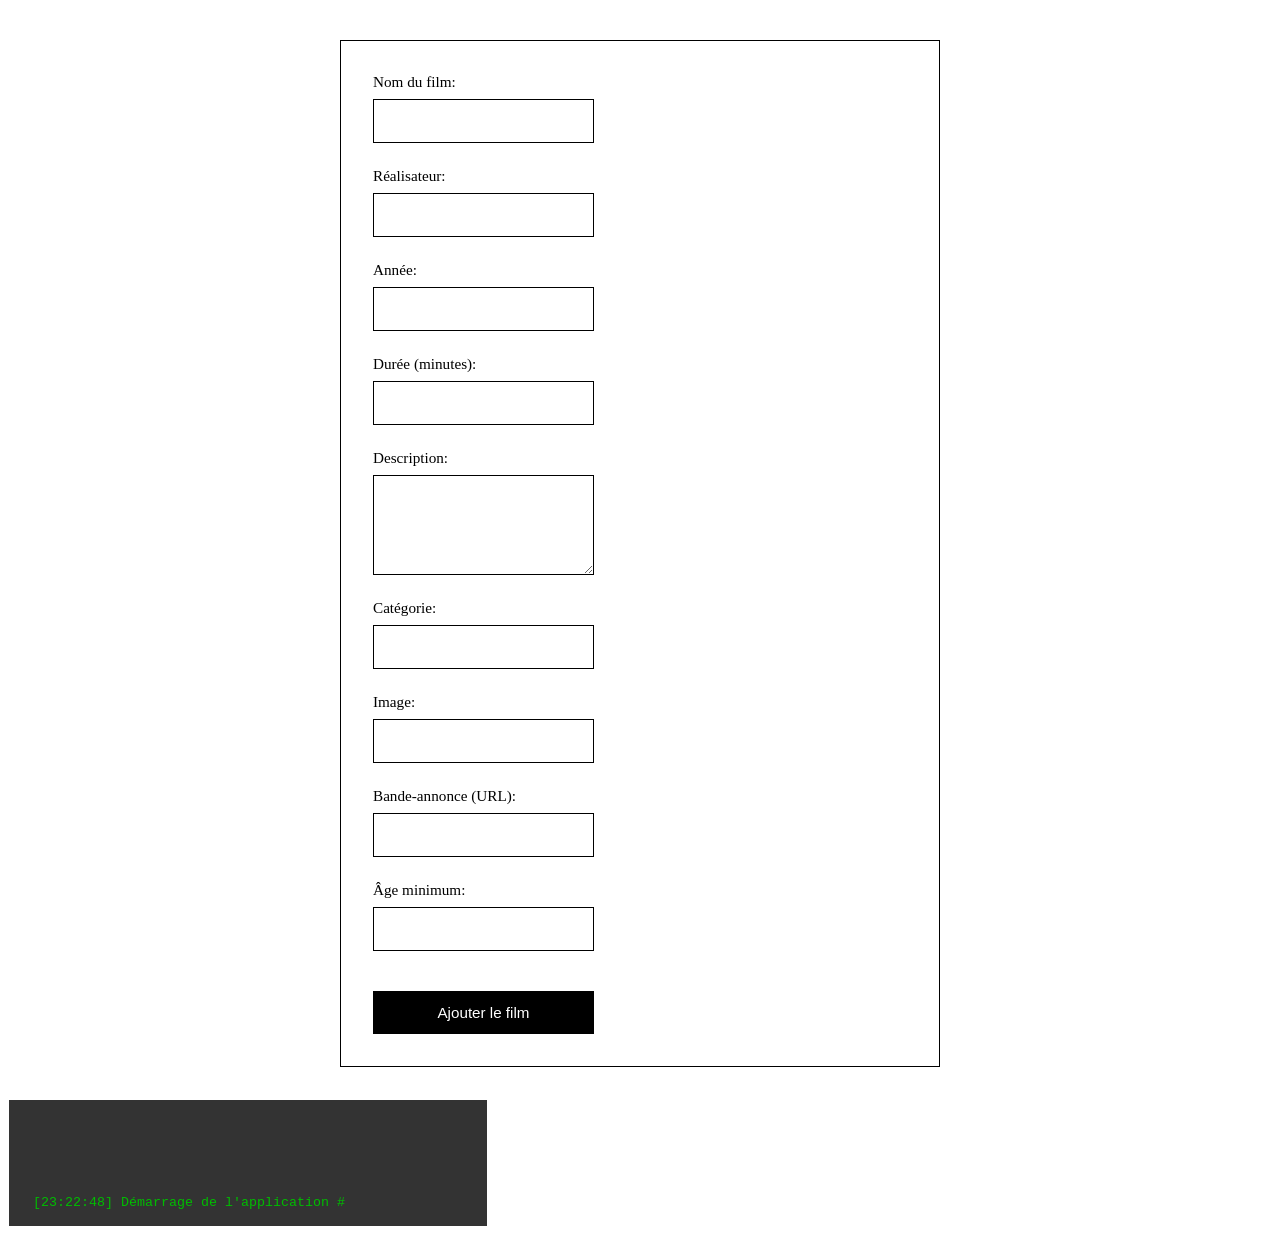
==== admin/index.html @ c8a40ef7 "Itération 2 - IA" ====
<!doctype html>
<html lang="fr">
  <head>
    <title>SAE2.03 ADMIN</title>
    <meta charset="UTF-8" />
    <meta name="viewport" content="width=device-width, initial-scale=1.0" />
    <link rel="stylesheet" href="./css/base.css" />
    <link
      rel="icon"
      type="image/x-icon"
      href="../server/images/admin icon.png"
    />
  </head>
  <body>
    <section id="form"></section>
    <section id="log"></section>

    <script type="module">
      import { Log } from "./component/Log/script.js";
      import { Form } from "./component/Form/script.js";

      window.C = {};

      C.start = function () {
        V.renderForm();
        V.renderLog("Démarrage de l'application");
      };

      window.V = {};

      V.renderForm = function () {
        let content = document.querySelector("#form");
        content.innerHTML = Form.format();
        Form.init();
      };

      V.renderLog = function (txt) {
        let content = document.querySelector("#log");
        content.innerHTML = Log.format(txt);
      };

      C.start();
    </script>
  </body>
</html>
---- admin/css/base.css ----
@layer reset, variables, components, utilities;

@import "./reset.css" layer(reset);
@import "./variables.css" layer(variables);
@import "./utilities.css" layer(utilities);

@import "../component/Log/style.css" layer(components);
@import "../component/Form/style.css" layer(components);
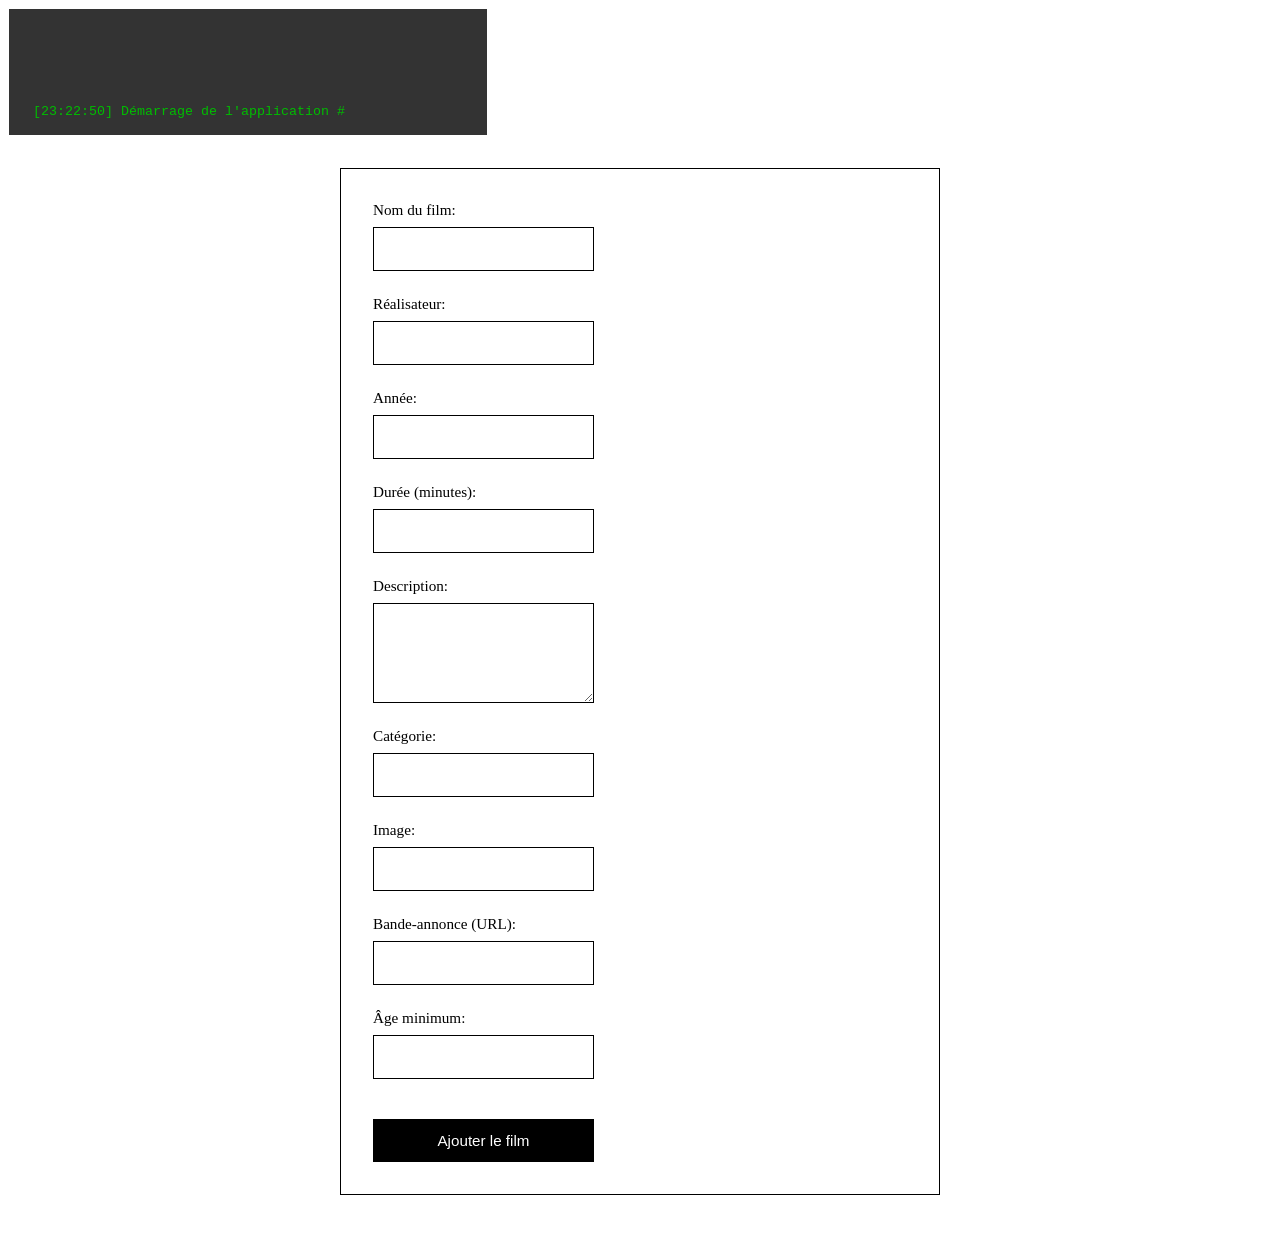
==== commit 4ac9f7cc: "Itération 2 presque finie" ====
--- a/admin/index.html
+++ b/admin/index.html
@@ -12,8 +12,8 @@
     />
   </head>
   <body>
+    <section id="log"></section>
     <section id="form"></section>
-    <section id="log"></section>
 
     <script type="module">
       import { Log } from "./component/Log/script.js";
@@ -22,23 +22,22 @@
       window.C = {};
 
       C.start = function () {
+        V.renderLog("Démarrage de l'application");
         V.renderForm();
-        V.renderLog("Démarrage de l'application");
       };
 
       window.V = {};
-
-      V.renderForm = function () {
-        let content = document.querySelector("#form");
-        content.innerHTML = Form.format();
-        Form.init();
-      };
 
       V.renderLog = function (txt) {
         let content = document.querySelector("#log");
         content.innerHTML = Log.format(txt);
       };
 
+      V.renderForm = function () {
+        let content = document.querySelector("#form");
+        content.innerHTML = Form.format();
+      };
+
       C.start();
     </script>
   </body>
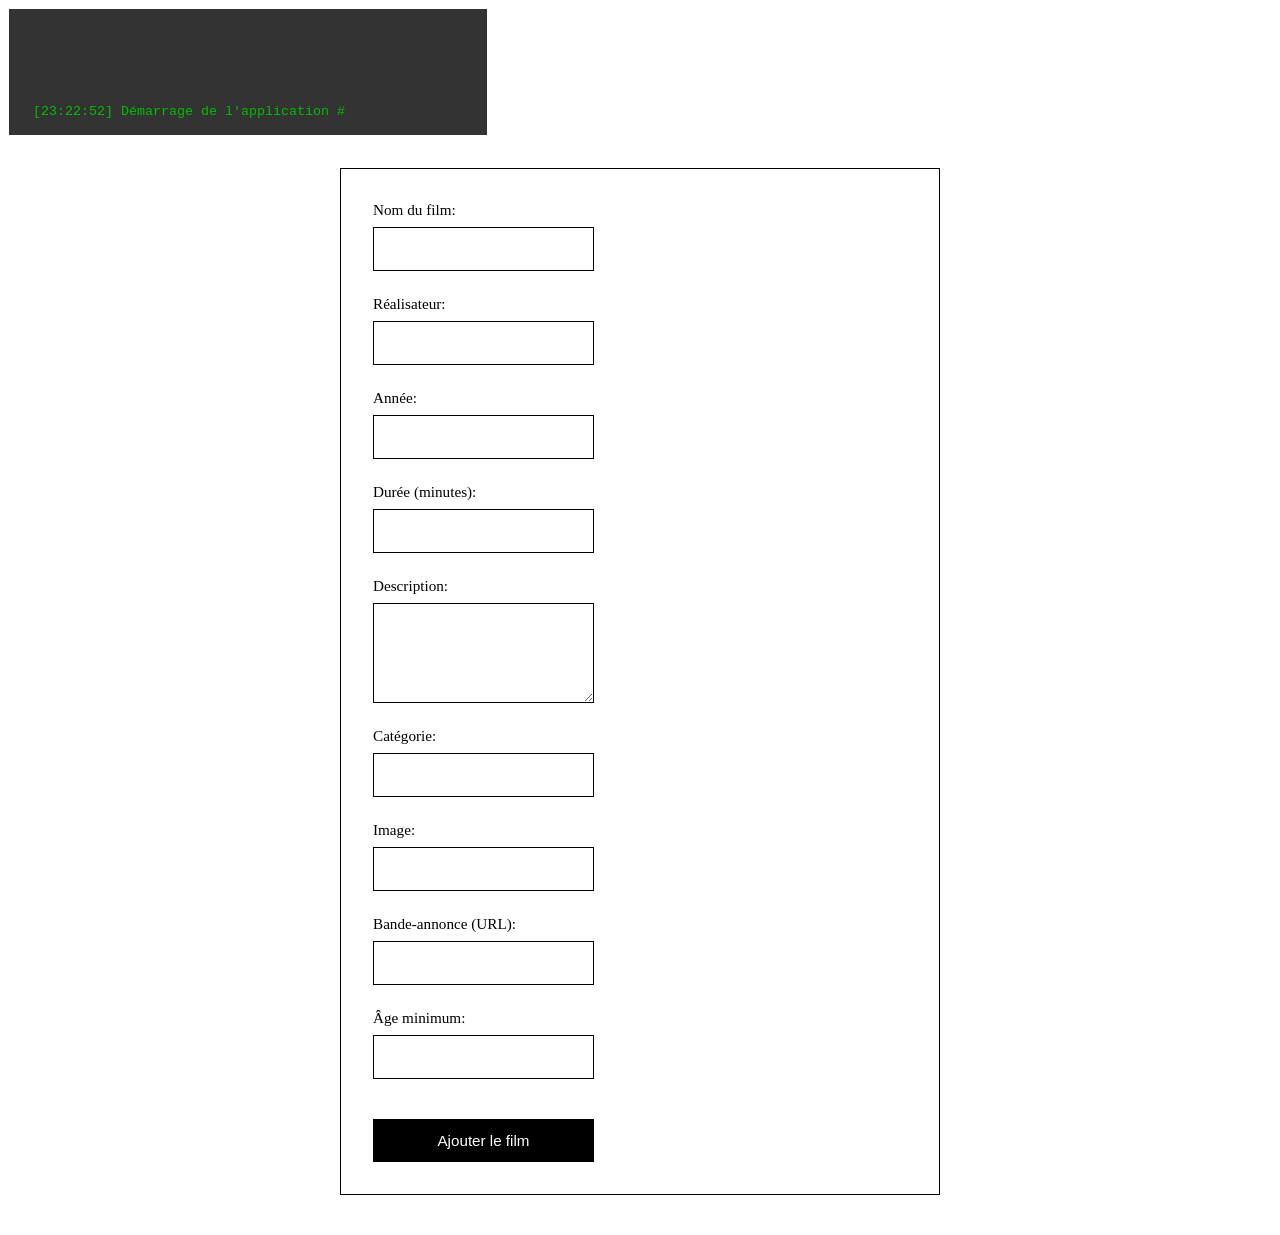
==== commit dc60fa2f: "SITE HEBERGE" ====
--- a/admin/index.html
+++ b/admin/index.html
@@ -18,12 +18,23 @@
     <script type="module">
       import { Log } from "./component/Log/script.js";
       import { Form } from "./component/Form/script.js";
+      import { DataMovie } from "./data/dataMovie.js";
 
       window.C = {};
 
       C.start = function () {
         V.renderLog("Démarrage de l'application");
         V.renderForm();
+        document
+          .querySelector(".btn-approve")
+          .addEventListener("click", C.addMovie);
+      };
+
+      C.addMovie = async function () {
+        let form = document.querySelector("#movie-form");
+        let fdata = new FormData(form);
+        let result = await DataMovie.add(fdata);
+        V.renderLog(result);
       };
 
       window.V = {};
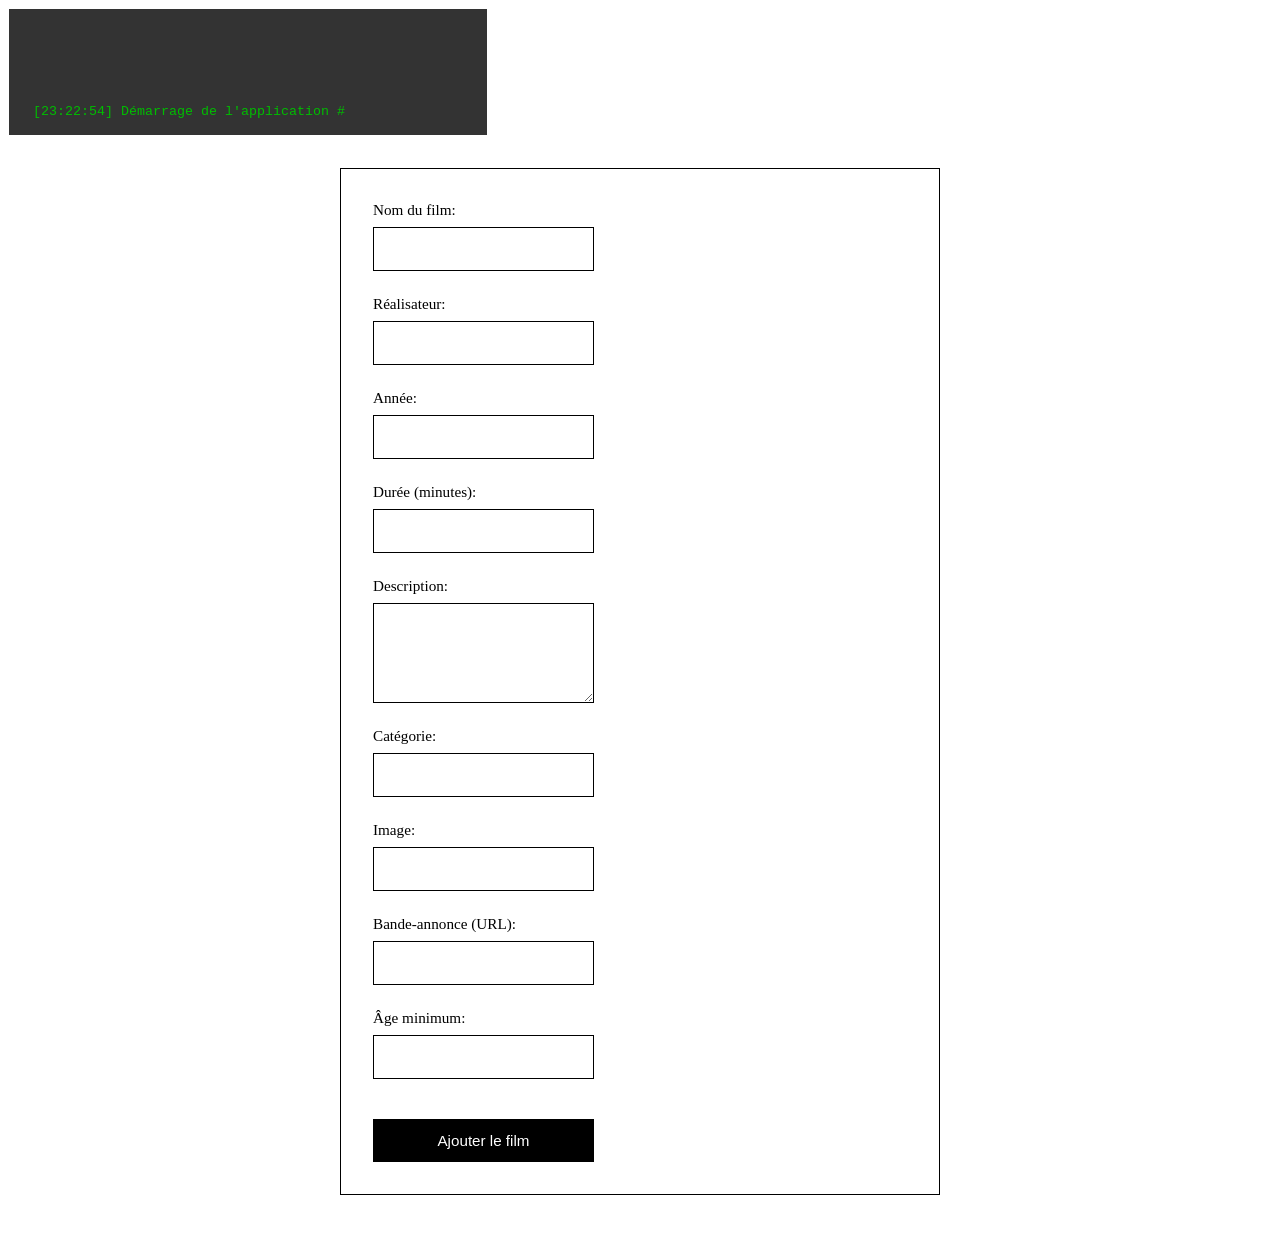
==== commit 4606303e: "Itération 3" ====
--- a/admin/index.html
+++ b/admin/index.html
@@ -31,10 +31,14 @@
       };
 
       C.addMovie = async function () {
-        let form = document.querySelector("#movie-form");
-        let fdata = new FormData(form);
-        let result = await DataMovie.add(fdata);
-        V.renderLog(result);
+        try {
+          let form = document.querySelector("#movie-form");
+          let fdata = new FormData(form);
+          let result = await DataMovie.add(fdata);
+          V.renderLog(result);
+        } catch (error) {
+          V.renderLog("Erreur : " + error.message);
+        }
       };
 
       window.V = {};
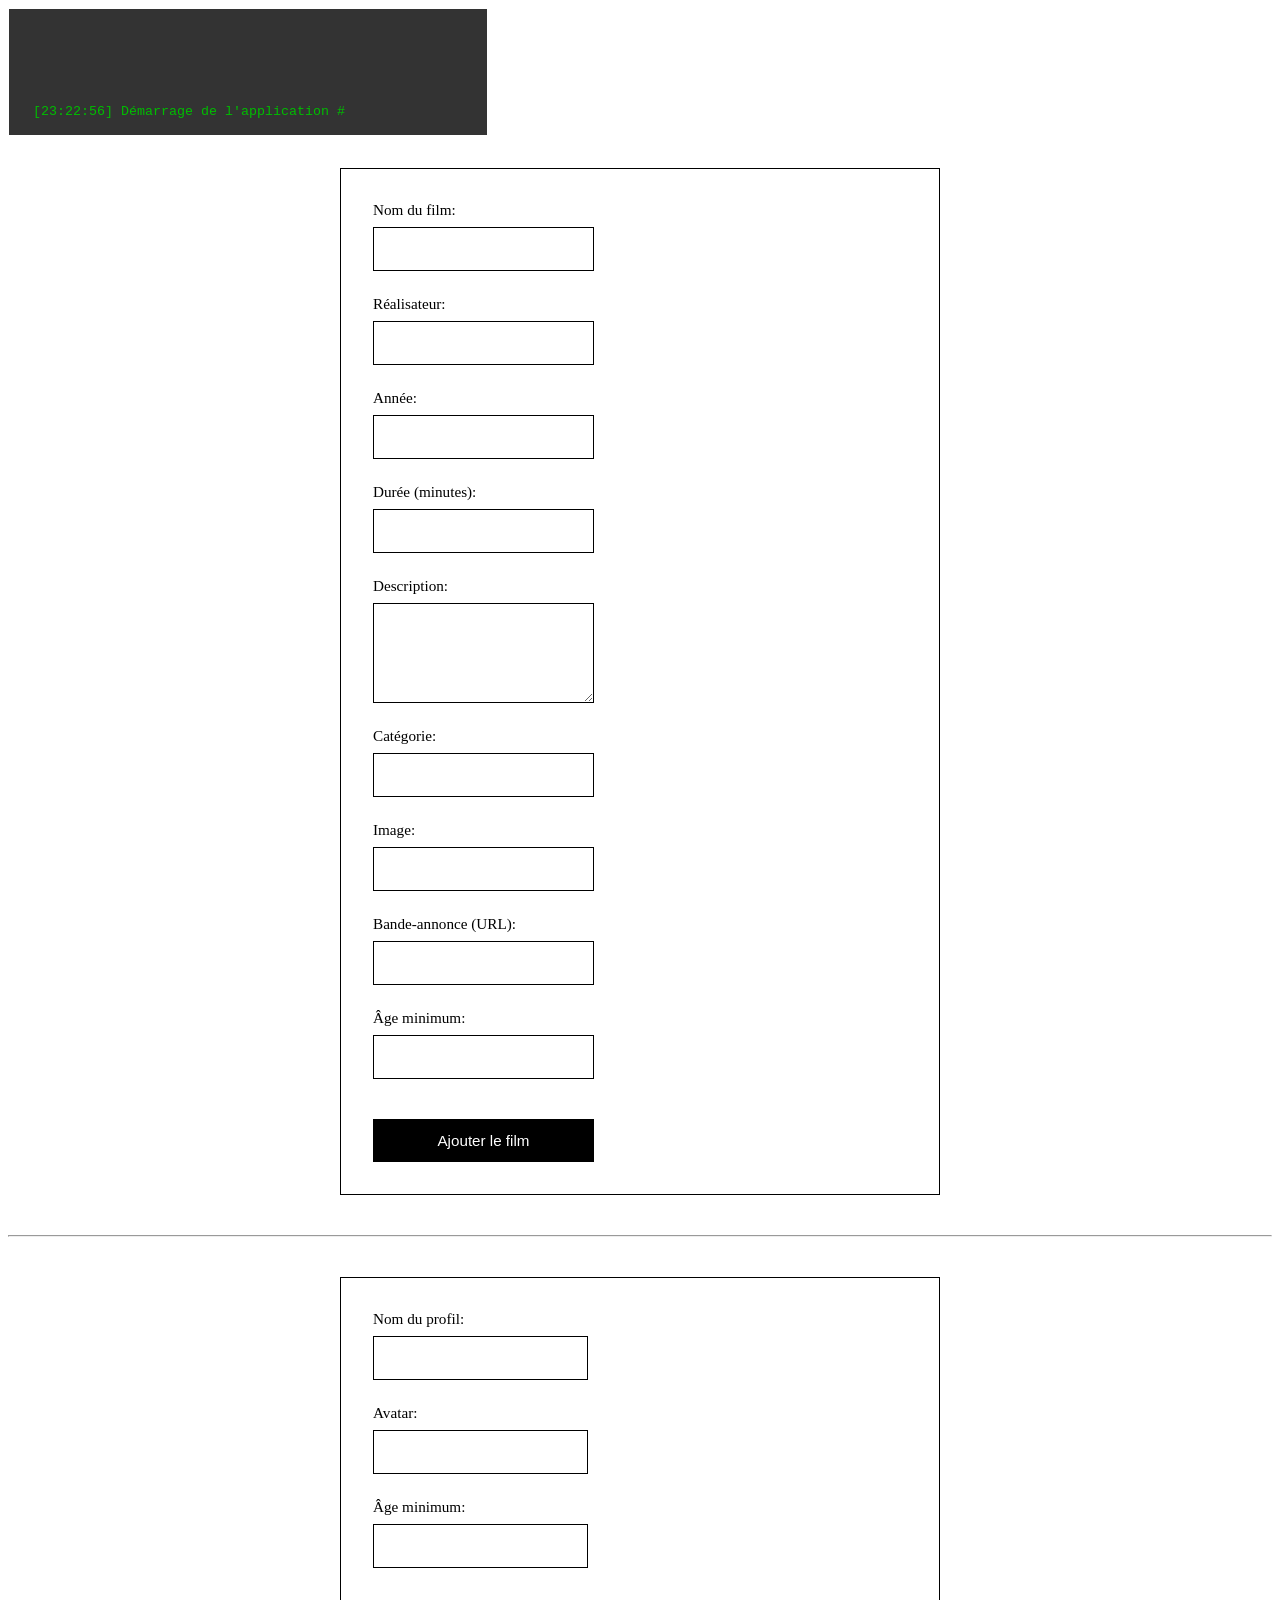
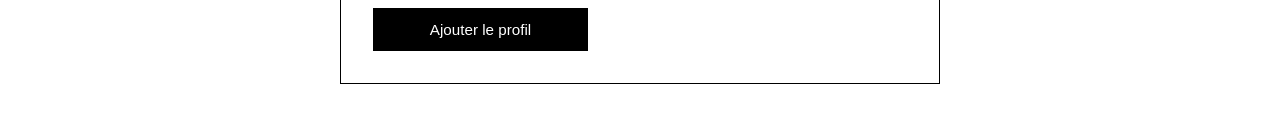
==== commit 215186fe: "Itération 5" ====
--- a/admin/index.html
+++ b/admin/index.html
@@ -14,20 +14,28 @@
   <body>
     <section id="log"></section>
     <section id="form"></section>
+    <hr />
+    <section id="profile"></section>
 
     <script type="module">
       import { Log } from "./component/Log/script.js";
-      import { Form } from "./component/Form/script.js";
+      import { MovieForm } from "./component/MovieForm/script.js";
+      import { ProfileForm } from "./component/ProfileForm/script.js";
       import { DataMovie } from "./data/dataMovie.js";
+      import { DataProfile } from "./data/dataProfile.js";
 
       window.C = {};
 
       C.start = function () {
         V.renderLog("Démarrage de l'application");
-        V.renderForm();
+        V.renderMovieForm();
+        V.renderProfileForm();
         document
           .querySelector(".btn-approve")
           .addEventListener("click", C.addMovie);
+        document
+          .querySelector(".btn-approve-profile")
+          .addEventListener("click", C.handlerAddProfile);
       };
 
       C.addMovie = async function () {
@@ -41,6 +49,17 @@
         }
       };
 
+      C.handlerAddProfile = async function () {
+        try {
+          let form = document.querySelector("#profile-form");
+          let fdata = new FormData(form);
+          let result = await DataProfile.add(fdata);
+          V.renderLog(result);
+        } catch (error) {
+          V.renderLog("Erreur : " + error.message);
+        }
+      };
+
       window.V = {};
 
       V.renderLog = function (txt) {
@@ -48,9 +67,14 @@
         content.innerHTML = Log.format(txt);
       };
 
-      V.renderForm = function () {
+      V.renderMovieForm = function () {
         let content = document.querySelector("#form");
-        content.innerHTML = Form.format();
+        content.innerHTML = MovieForm.format();
+      };
+
+      V.renderProfileForm = function () {
+        let content = document.querySelector("#profile");
+        content.innerHTML = ProfileForm.format();
       };
 
       C.start();
--- a/admin/css/base.css
+++ b/admin/css/base.css
@@ -5,4 +5,5 @@
 @import "./utilities.css" layer(utilities);
 
 @import "../component/Log/style.css" layer(components);
-@import "../component/Form/style.css" layer(components);
+@import "../component/MovieForm/style.css" layer(components);
+@import "../component/ProfileForm/style.css" layer(components);
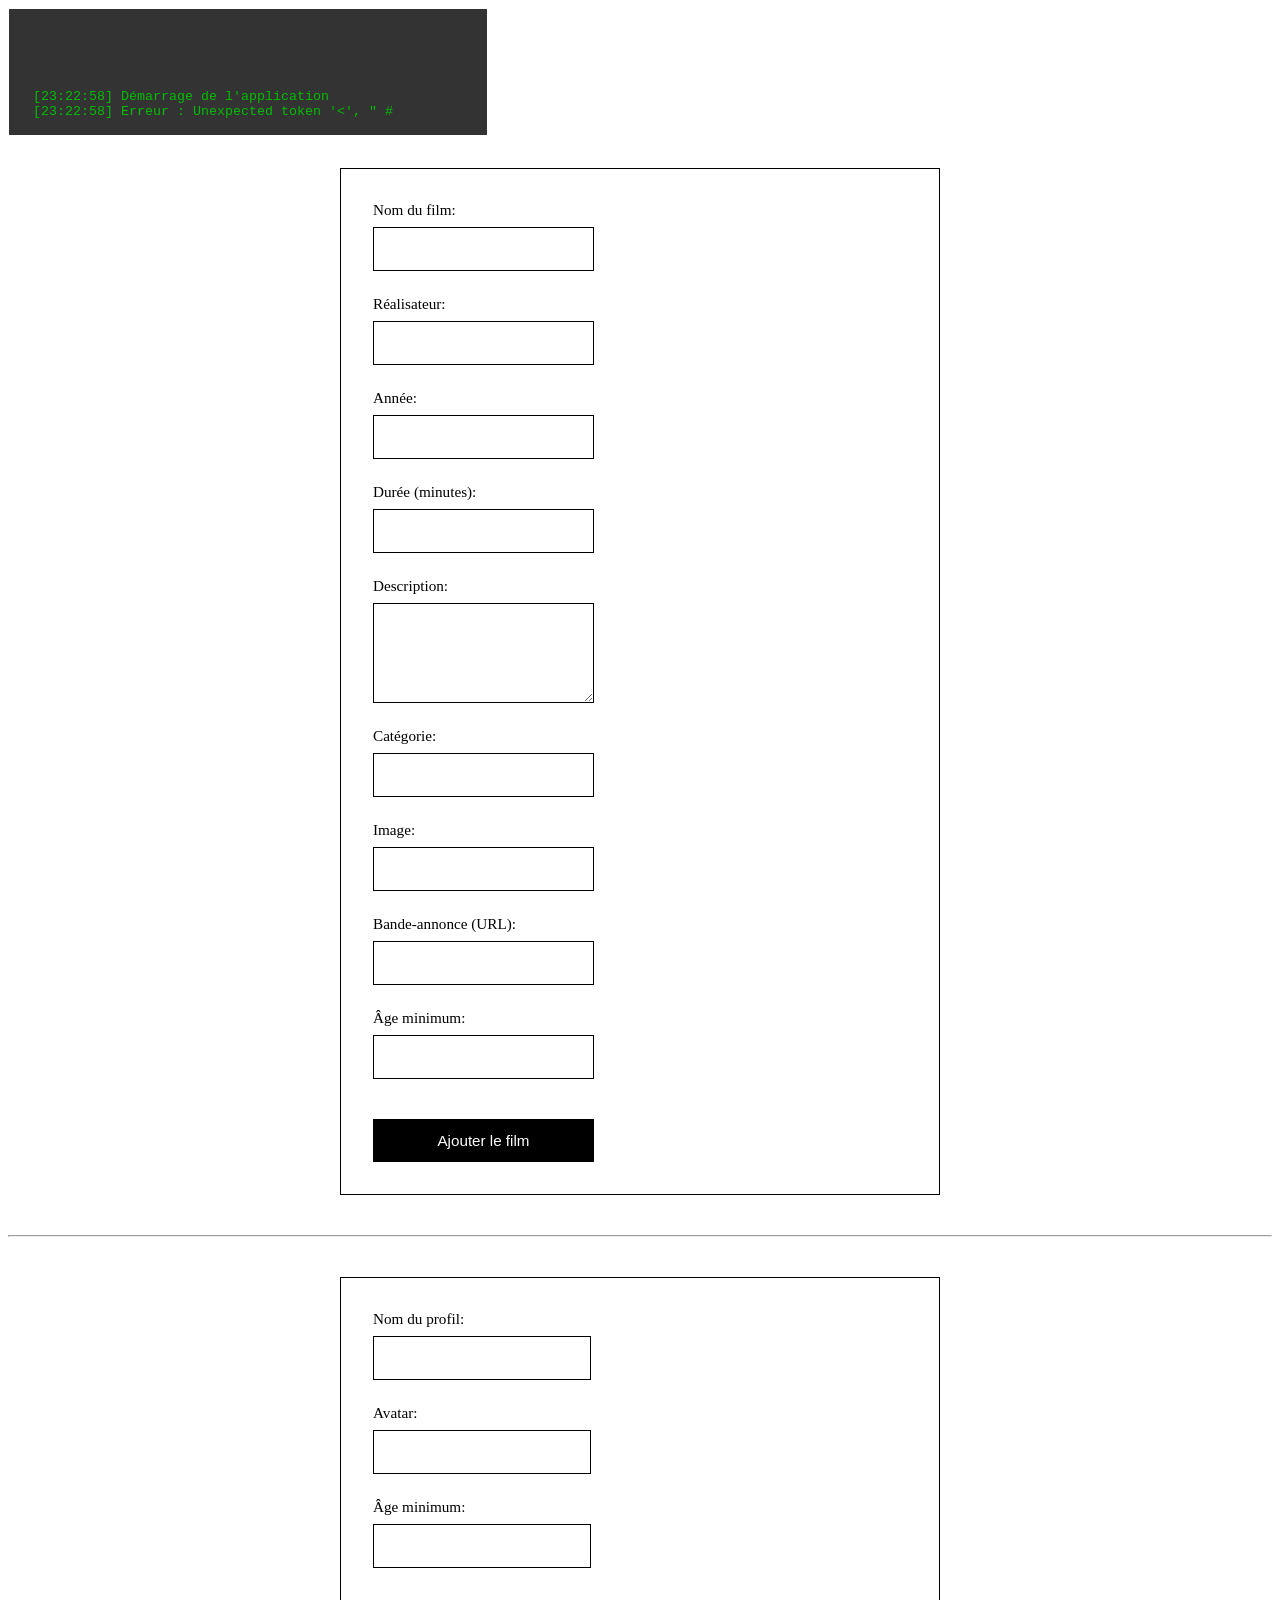
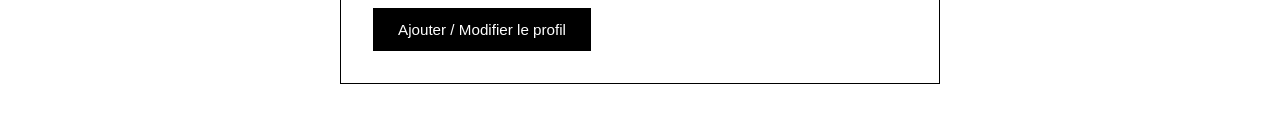
==== commit 5cb55fae: "TEST MISE EN LIGNE" ====
--- a/admin/index.html
+++ b/admin/index.html
@@ -16,6 +16,7 @@
     <section id="form"></section>
     <hr />
     <section id="profile"></section>
+    <section id="profiles-list"></section>
 
     <script type="module">
       import { Log } from "./component/Log/script.js";
@@ -35,7 +36,8 @@
           .addEventListener("click", C.addMovie);
         document
           .querySelector(".btn-approve-profile")
-          .addEventListener("click", C.handlerAddProfile);
+          .addEventListener("click", C.handlerSaveProfile);
+        C.loadProfiles();
       };
 
       C.addMovie = async function () {
@@ -49,15 +51,33 @@
         }
       };
 
-      C.handlerAddProfile = async function () {
+      C.handlerSaveProfile = async function () {
         try {
           let form = document.querySelector("#profile-form");
           let fdata = new FormData(form);
-          let result = await DataProfile.add(fdata);
+          let result = await DataProfile.save(fdata);
           V.renderLog(result);
+          form.reset();
+          C.loadProfiles();
         } catch (error) {
           V.renderLog("Erreur : " + error.message);
         }
+      };
+
+      C.loadProfiles = async function () {
+        try {
+          let profiles = await DataProfile.read();
+          V.renderProfilesList(profiles);
+        } catch (error) {
+          V.renderLog("Erreur : " + error.message);
+        }
+      };
+
+      C.handlerSelectProfile = function (id, name, avatar, min_age) {
+        document.querySelector("#profile-id").value = id;
+        document.querySelector("#name").value = name;
+        document.querySelector("#avatar").value = avatar;
+        document.querySelector("#min_age").value = min_age;
       };
 
       window.V = {};
@@ -77,6 +97,31 @@
         content.innerHTML = ProfileForm.format();
       };
 
+      V.renderProfilesList = function (profiles) {
+        let content = document.querySelector("#profiles-list");
+        let html = "<ul>";
+        for (let p of profiles) {
+          html +=
+            "<li>" +
+            p.name +
+            " (âge min : " +
+            p.min_age +
+            ")" +
+            ' <button onclick="C.handlerSelectProfile(' +
+            p.id +
+            ", '" +
+            p.name +
+            "', '" +
+            (p.avatar || "") +
+            "', " +
+            p.min_age +
+            ')">Modifier</button>' +
+            "</li>";
+        }
+        html += "</ul>";
+        content.innerHTML = html;
+      };
+
       C.start();
     </script>
   </body>
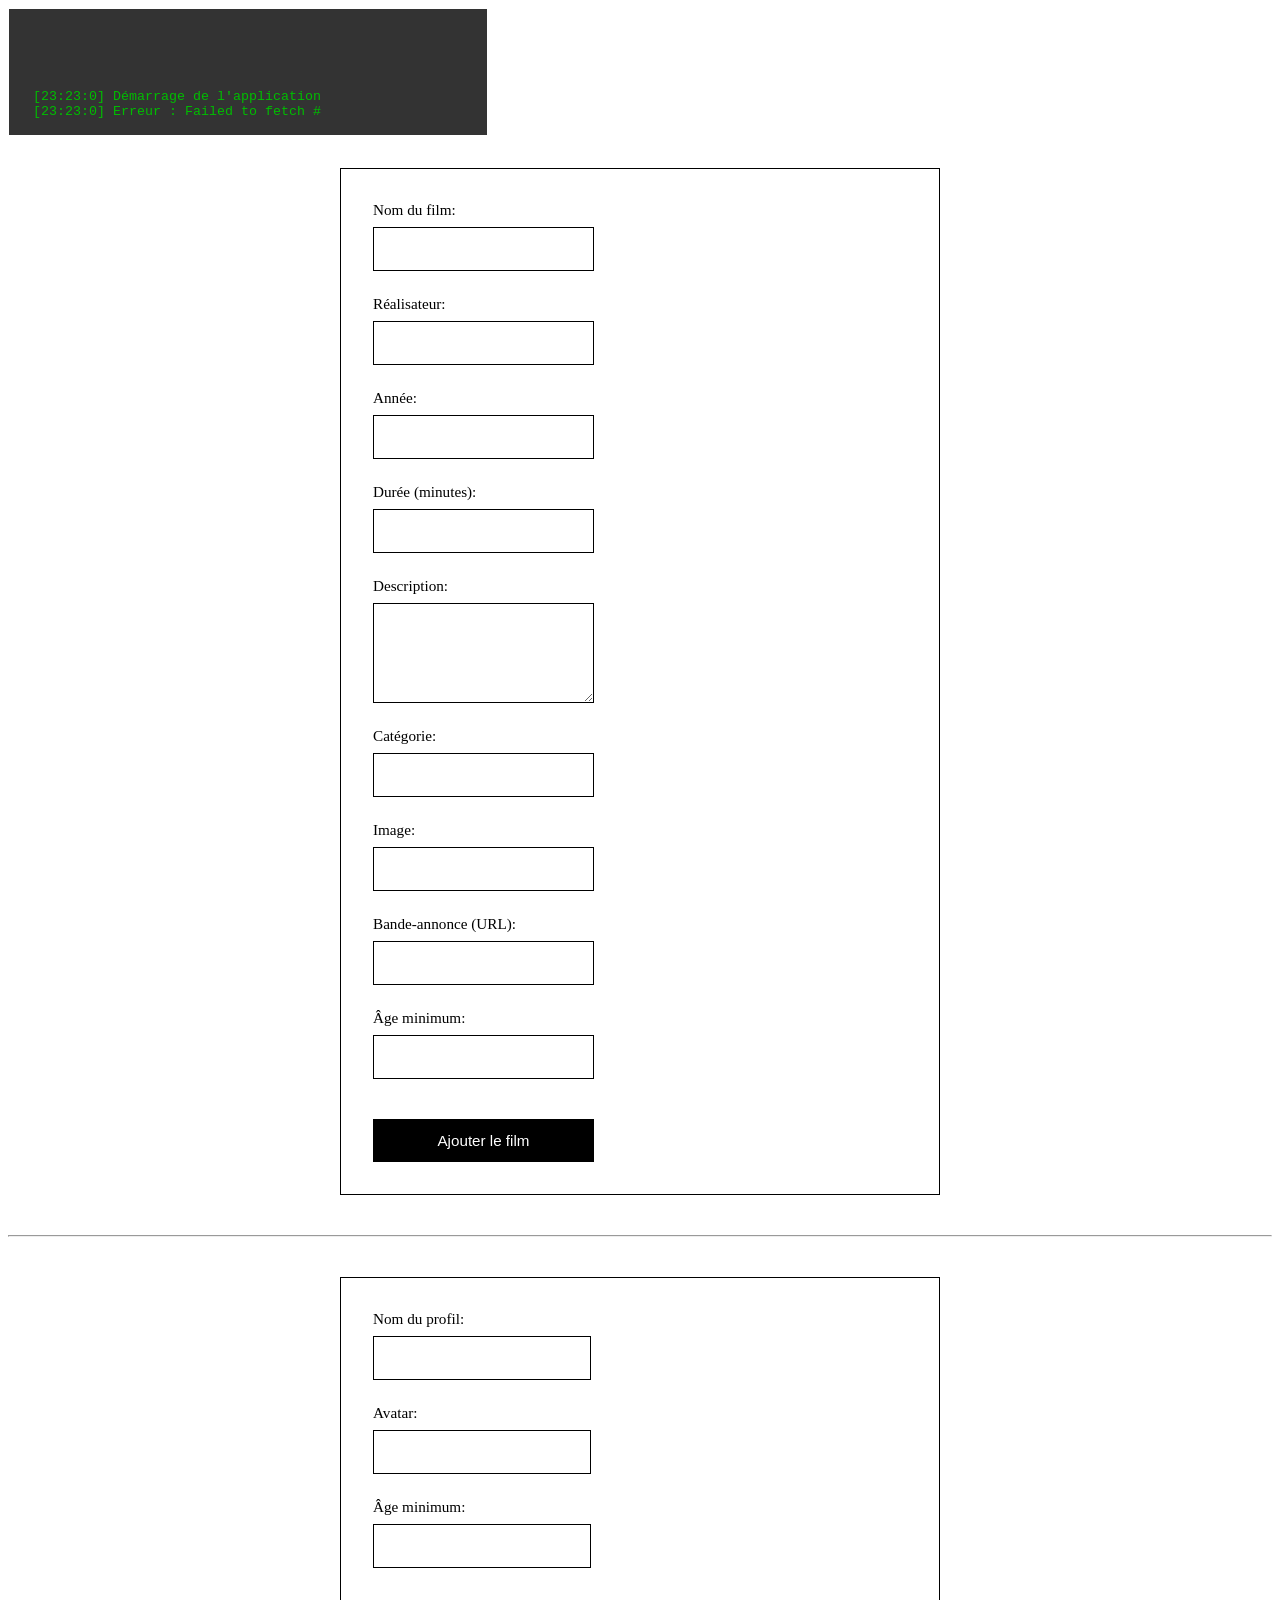
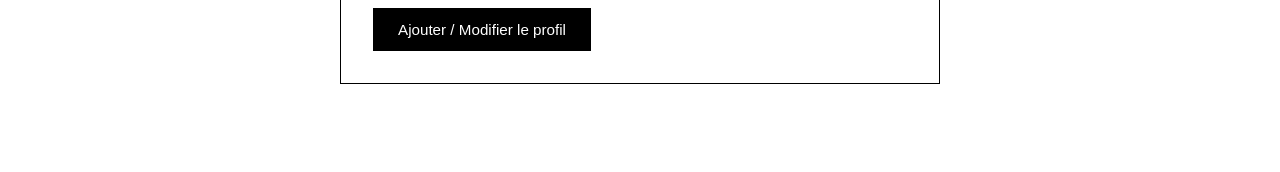
==== commit f40937b3: "ITERATION 9" ====
--- a/admin/index.html
+++ b/admin/index.html
@@ -74,10 +74,11 @@
       };
 
       C.handlerSelectProfile = function (id, name, avatar, min_age) {
-        document.querySelector("#profile-id").value = id;
-        document.querySelector("#name").value = name;
-        document.querySelector("#avatar").value = avatar;
-        document.querySelector("#min_age").value = min_age;
+        let form = document.querySelector("#profile-form");
+        form.querySelector("[name='id']").value = id;
+        form.querySelector("[name='name']").value = name;
+        form.querySelector("[name='avatar']").value = avatar;
+        form.querySelector("[name='min_age']").value = min_age;
       };
 
       window.V = {};
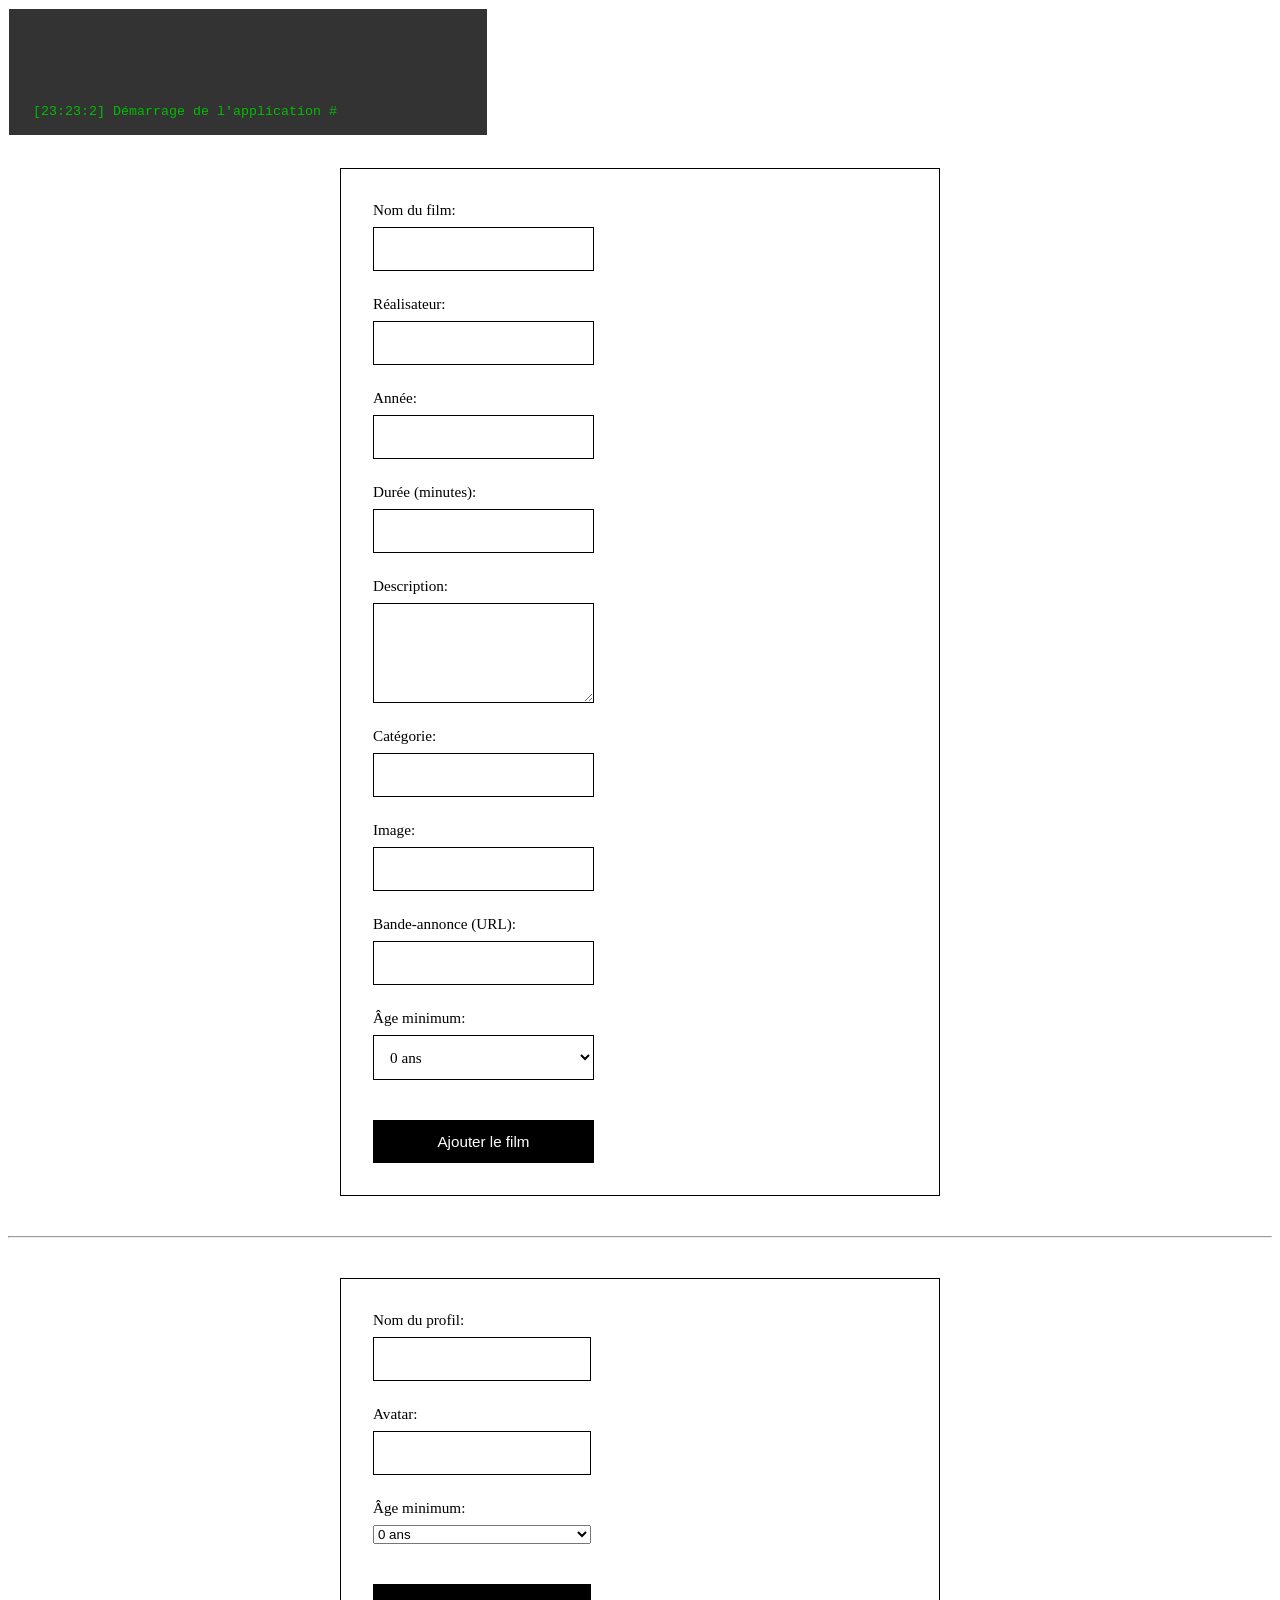
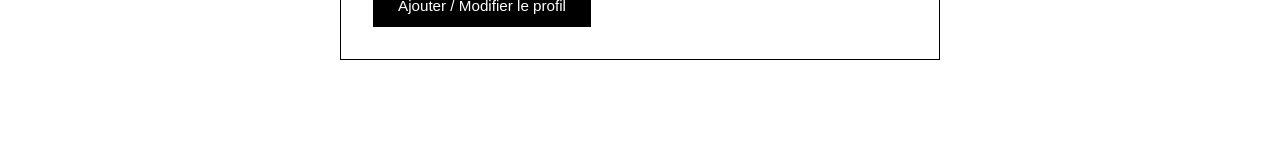
==== commit 366acaee: "MISE EN LIGNE" ====
--- a/admin/index.html
+++ b/admin/index.html
@@ -5,18 +5,14 @@
     <meta charset="UTF-8" />
     <meta name="viewport" content="width=device-width, initial-scale=1.0" />
     <link rel="stylesheet" href="./css/base.css" />
-    <link
-      rel="icon"
-      type="image/x-icon"
-      href="../server/images/admin icon.png"
-    />
+    <link rel="icon" type="image/x-icon" href="../server/images/admin icon.png" />
   </head>
   <body>
     <section id="log"></section>
-    <section id="form"></section>
+    <section id="form" class="flex justify-center items-center"></section>
     <hr />
-    <section id="profile"></section>
-    <section id="profiles-list"></section>
+    <section id="profile" class="flex justify-center"></section>
+    <section id="profiles-list" class="flex justify-center"></section>
 
     <script type="module">
       import { Log } from "./component/Log/script.js";
@@ -27,53 +23,43 @@
 
       window.C = {};
 
-      C.start = function () {
+      C.start = function() {
         V.renderLog("Démarrage de l'application");
         V.renderMovieForm();
         V.renderProfileForm();
-        document
-          .querySelector(".btn-approve")
-          .addEventListener("click", C.addMovie);
-        document
-          .querySelector(".btn-approve-profile")
-          .addEventListener("click", C.handlerSaveProfile);
+        document.querySelector(".btn-approve").addEventListener("click", C.addMovie);
+        document.querySelector(".btn-approve-profile").addEventListener("click", C.handlerSaveProfile);
         C.loadProfiles();
       };
 
-      C.addMovie = async function () {
-        try {
-          let form = document.querySelector("#movie-form");
-          let fdata = new FormData(form);
-          let result = await DataMovie.add(fdata);
-          V.renderLog(result);
-        } catch (error) {
-          V.renderLog("Erreur : " + error.message);
-        }
+      C.addMovie = async function() {
+        let form = document.querySelector("#movie-form");
+        let fdata = new FormData(form);
+        let result = await DataMovie.add(fdata);
+        V.renderLog(result);
       };
 
-      C.handlerSaveProfile = async function () {
-        try {
-          let form = document.querySelector("#profile-form");
-          let fdata = new FormData(form);
-          let result = await DataProfile.save(fdata);
-          V.renderLog(result);
-          form.reset();
-          C.loadProfiles();
-        } catch (error) {
-          V.renderLog("Erreur : " + error.message);
+      C.handlerSaveProfile = async function() {
+        let form = document.querySelector("#profile-form");
+        let fdata = new FormData(form);
+        let id = fdata.get("id");
+        let result;
+        if (id && id !== "") {
+          result = await DataProfile.save(fdata);
+        } else {
+          result = await DataProfile.add(fdata);
         }
+        V.renderLog(result);
+        form.reset();
+        C.loadProfiles();
       };
 
-      C.loadProfiles = async function () {
-        try {
-          let profiles = await DataProfile.read();
-          V.renderProfilesList(profiles);
-        } catch (error) {
-          V.renderLog("Erreur : " + error.message);
-        }
+      C.loadProfiles = async function() {
+        let profiles = await DataProfile.read();
+        V.renderProfilesList(profiles);
       };
 
-      C.handlerSelectProfile = function (id, name, avatar, min_age) {
+      C.handlerSelectProfile = function(id, name, avatar, min_age) {
         let form = document.querySelector("#profile-form");
         form.querySelector("[name='id']").value = id;
         form.querySelector("[name='name']").value = name;
@@ -83,41 +69,30 @@
 
       window.V = {};
 
-      V.renderLog = function (txt) {
+      V.renderLog = function(txt) {
         let content = document.querySelector("#log");
         content.innerHTML = Log.format(txt);
       };
 
-      V.renderMovieForm = function () {
+      V.renderMovieForm = function() {
         let content = document.querySelector("#form");
         content.innerHTML = MovieForm.format();
       };
 
-      V.renderProfileForm = function () {
+      V.renderProfileForm = function() {
         let content = document.querySelector("#profile");
         content.innerHTML = ProfileForm.format();
       };
 
-      V.renderProfilesList = function (profiles) {
+      V.renderProfilesList = function(profiles) {
         let content = document.querySelector("#profiles-list");
-        let html = "<ul>";
-        for (let p of profiles) {
-          html +=
-            "<li>" +
-            p.name +
-            " (âge min : " +
-            p.min_age +
-            ")" +
-            ' <button onclick="C.handlerSelectProfile(' +
-            p.id +
-            ", '" +
-            p.name +
-            "', '" +
-            (p.avatar || "") +
-            "', " +
-            p.min_age +
-            ')">Modifier</button>' +
-            "</li>";
+        let html = "<ul class='flex flex-col gap-sm'>";
+        for (let i = 0; i < profiles.length; i++) {
+          let p = profiles[i];
+          html += "<li class='flex items-center justify-between'>";
+          html += p.name + " (âge min : " + p.min_age + ")";
+          html += ' <button onclick="C.handlerSelectProfile(' + p.id + ", '" + p.name + "', '" + (p.avatar || "") + "', " + p.min_age + ')">Modifier</button>';
+          html += "</li>";
         }
         html += "</ul>";
         content.innerHTML = html;
--- a/admin/css/base.css
+++ b/admin/css/base.css
@@ -1,9 +1,8 @@
-@layer reset, variables, components, utilities;
+@import "./reset.css";
+@import "./variables.css";
+@import "./utilities.css";
+@import "./layout.css";
 
-@import "./reset.css" layer(reset);
-@import "./variables.css" layer(variables);
-@import "./utilities.css" layer(utilities);
-
-@import "../component/Log/style.css" layer(components);
-@import "../component/MovieForm/style.css" layer(components);
-@import "../component/ProfileForm/style.css" layer(components);
+@import "../component/Log/style.css";
+@import "../component/MovieForm/style.css";
+@import "../component/ProfileForm/style.css";
